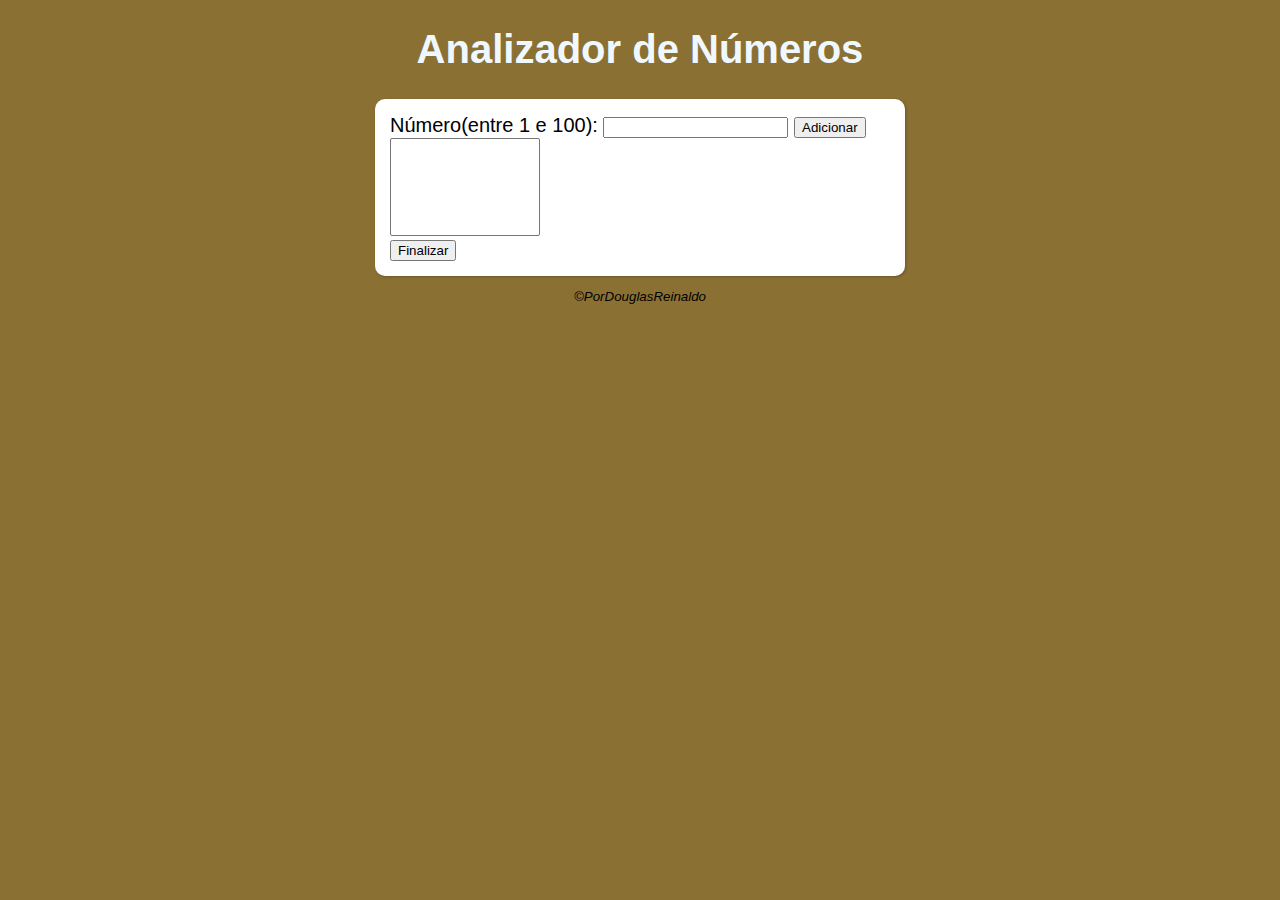
==== desafioanalisador/analisador.html @ 88832b77 "desafio" ====
<!DOCTYPE html>
<html lang="pt-br">
<head>
    <meta charset="UTF-8">
    <meta http-equiv="X-UA-Compatible" content="IE=edge">
    <meta name="viewport" content="width=device-width, initial-scale=1.0">
    <title>Analizador de Numeros</title>
    <link rel="stylesheet" href="estilo.css">
</head>
<body>
    <header>
        <h1>Analizador de Números</h1>
    </header>
    <section>
        <div>
            Número(entre 1 e 100):
            <input type="number" name="txtvalor" id="txtvalor">
            <input type="button" value="Adicionar" onclick="adicionar()">
            <br><select name="flista" id="flista" size="6"></select>
            <br><input type="button" value="Finalizar" onclick="resultado()">
        </div>
        <div id="res">
            
        </div>
    </section>
    <footer>
        <p>&copy;PorDouglasReinaldo</p>
    </footer>
    <script src="script.js"></script>
</body>
</html>
---- desafioanalisador/estilo.css ----
@charset "UTF-8";
body {
    background: rgb(139, 112, 52);
    font: normal 15pt Arial;
}
header{
    color: aliceblue;
    font: normal 15pt Arial;
    text-align: center;
}
section {
   background: white; 
   padding: 15px;
   border-radius: 10px;
   width: 500px;
   margin: auto;
   box-shadow: 1px 1px 3px rgba(0, 0, 0, 0.233);
}
select#flista{
   width: 150px;
}
footer{
    text-align: center;
    font: italic 10pt Arial;
}
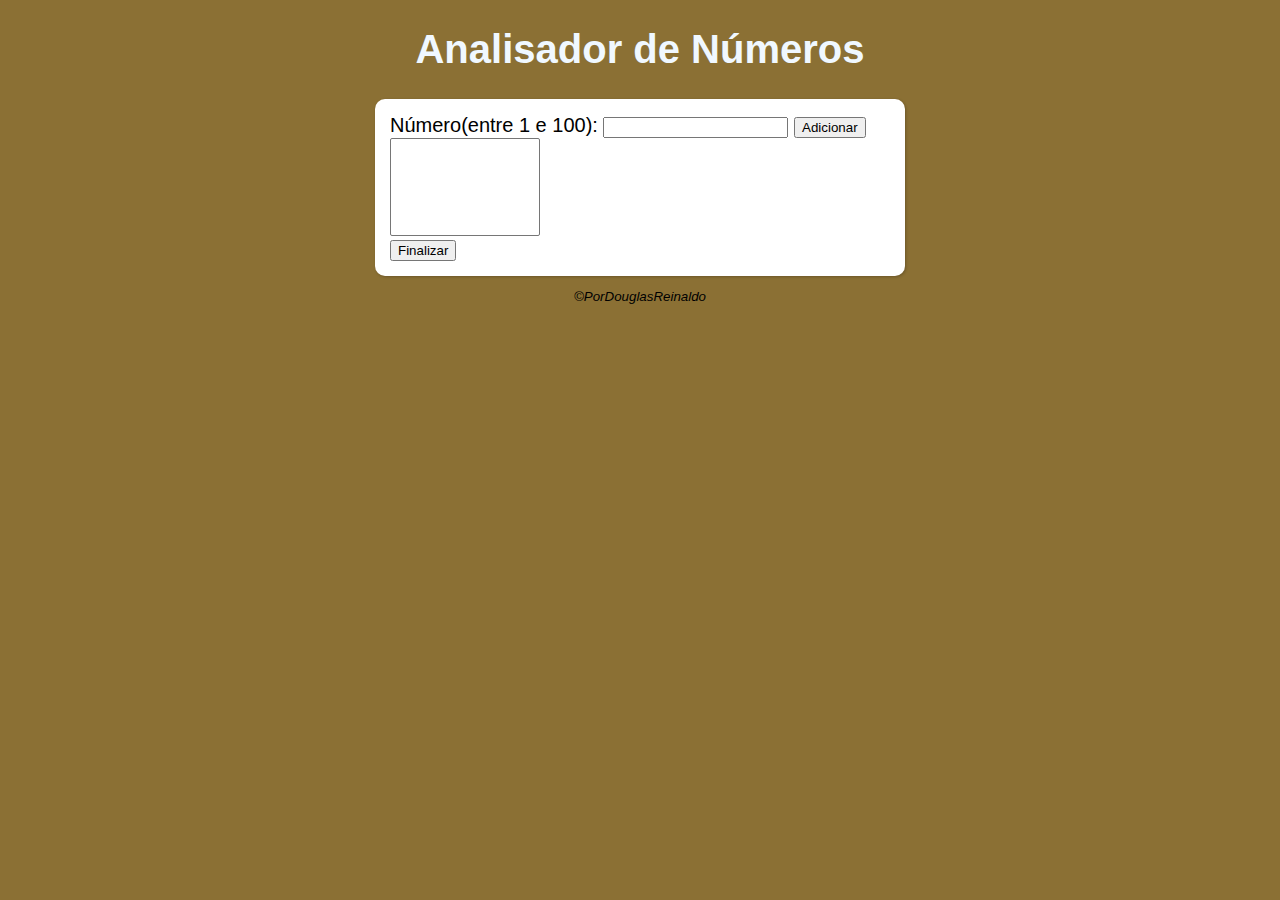
==== commit a712a2d5: "programa analisador de numeros" ====
--- a/desafioanalisador/analisador.html
+++ b/desafioanalisador/analisador.html
@@ -4,12 +4,12 @@
     <meta charset="UTF-8">
     <meta http-equiv="X-UA-Compatible" content="IE=edge">
     <meta name="viewport" content="width=device-width, initial-scale=1.0">
-    <title>Analizador de Numeros</title>
+    <title>Analisador de Numeros</title>
     <link rel="stylesheet" href="estilo.css">
 </head>
 <body>
     <header>
-        <h1>Analizador de Números</h1>
+        <h1>Analisador de Números</h1>
     </header>
     <section>
         <div>
@@ -17,7 +17,7 @@
             <input type="number" name="txtvalor" id="txtvalor">
             <input type="button" value="Adicionar" onclick="adicionar()">
             <br><select name="flista" id="flista" size="6"></select>
-            <br><input type="button" value="Finalizar" onclick="resultado()">
+            <br><input type="button" value="Finalizar" onclick="finalizar()">
         </div>
         <div id="res">
             
